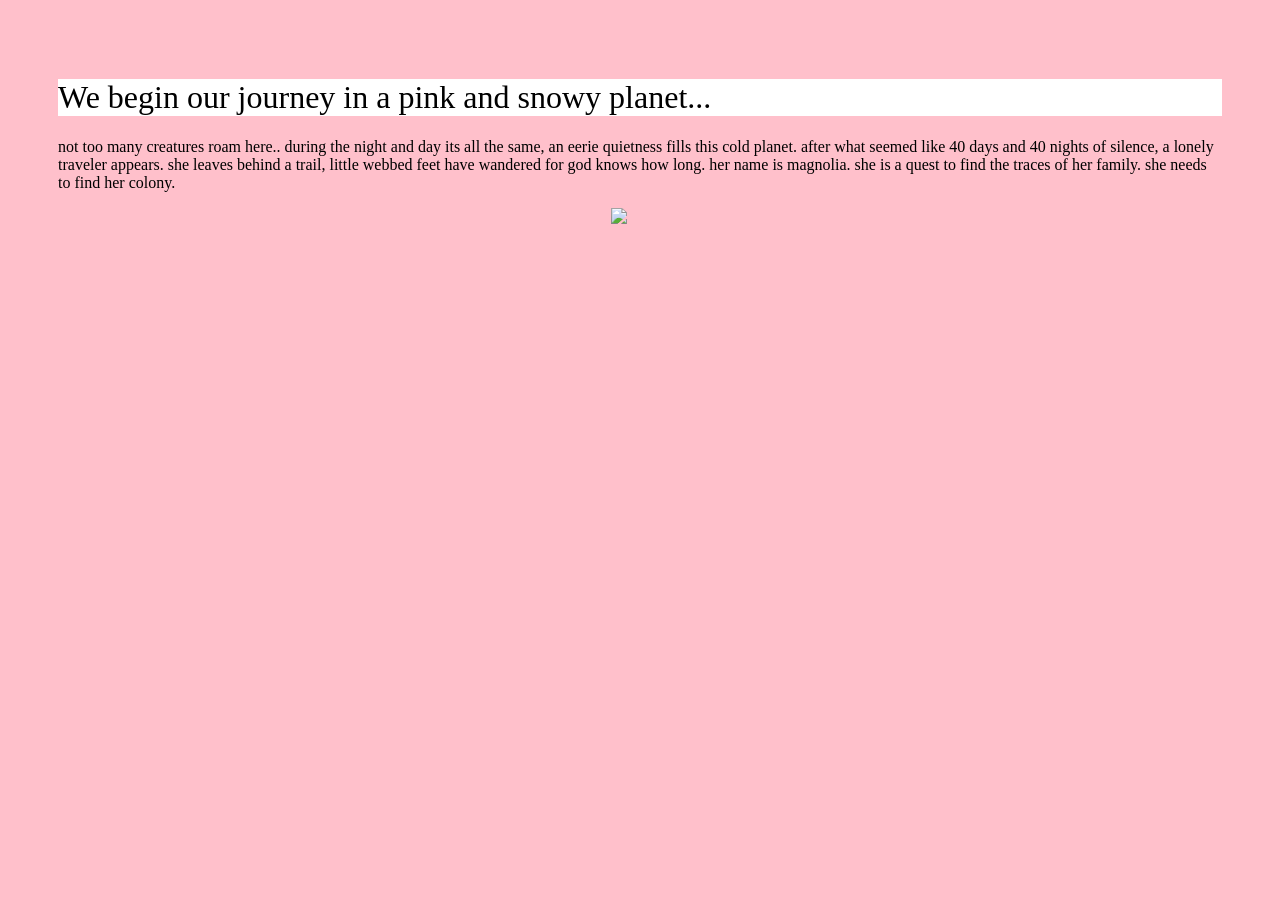
==== environ/env01.html @ 9e635c37 "create index.html" ====
<!doctype html>
<html lang="en">
<head>
    <meta charset="utf-8">
    <title>Environment 01</title>
    <link href="env.css" rel="stylesheet" type="text/css">
</head>
<body>

    <h1>We begin our journey in a pink and snowy planet...</h1>

<p>
   not too many creatures roam here.. during the night and day its all the same, an eerie quietness
   fills this cold planet. after what seemed like 40 days and 40 nights of silence, a lonely traveler 
   appears. she leaves behind a trail, little webbed feet have wandered for god knows how long. her 
   name is magnolia. she is a quest to find the traces of her family. she needs to find her colony.
</p>

<img src="pinkpenguin.jpeg">

</body>
</html>
---- environ/env.css ----
body {
background: pink; 
padding: 50px;
}

h1,
h2 {
background-color: white;
font-weight: normal;
}

IMG {
    display: block; 
    margin-left: auto; 
    margin-right: auto;
    width: 5%;
    }
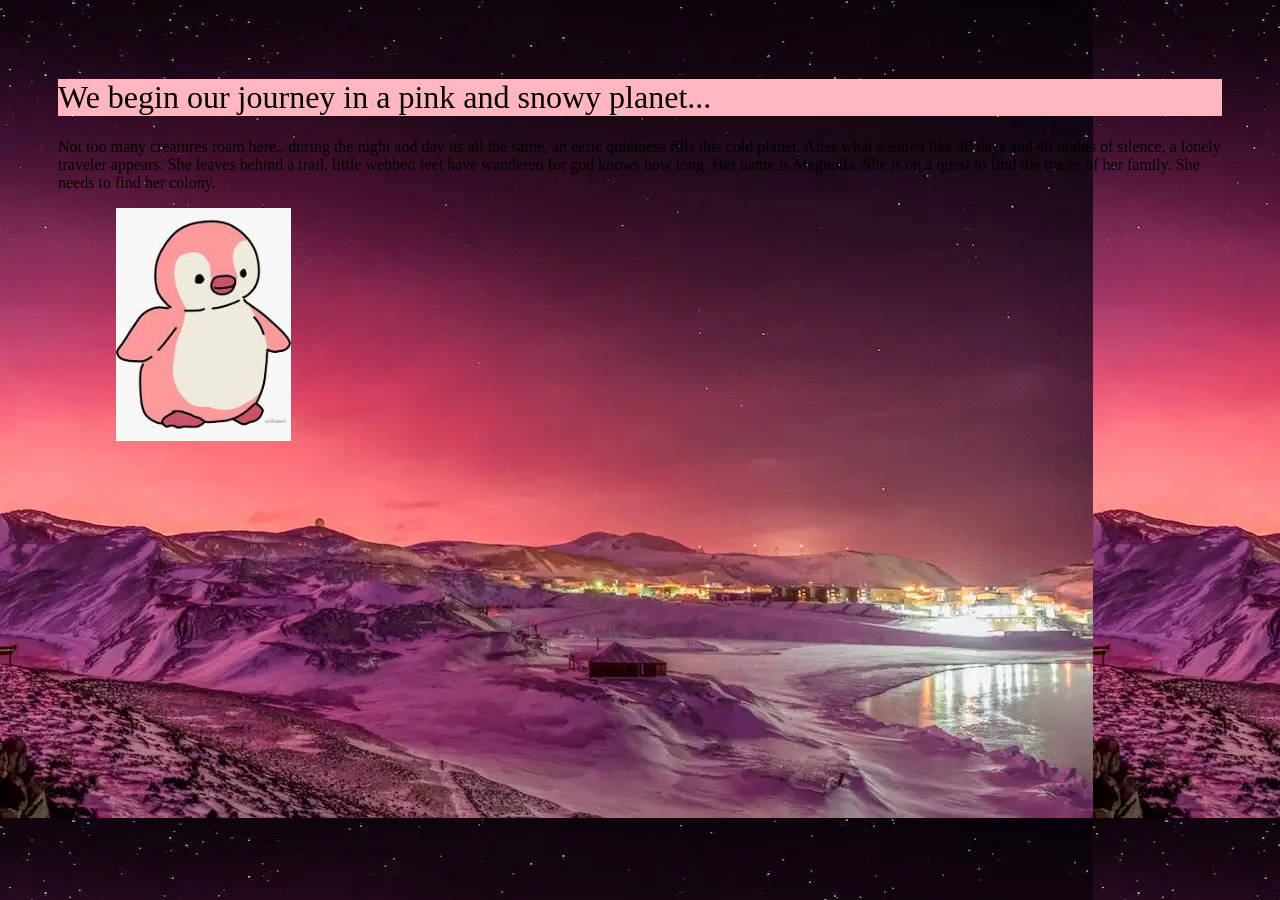
==== commit f503dda9: "commit" ====
--- a/environ/env01.html
+++ b/environ/env01.html
@@ -10,13 +10,13 @@
     <h1>We begin our journey in a pink and snowy planet...</h1>
 
 <p>
-   not too many creatures roam here.. during the night and day its all the same, an eerie quietness
-   fills this cold planet. after what seemed like 40 days and 40 nights of silence, a lonely traveler 
-   appears. she leaves behind a trail, little webbed feet have wandered for god knows how long. her 
-   name is magnolia. she is a quest to find the traces of her family. she needs to find her colony.
+   Not too many creatures roam here.. during the night and day its all the same, an eerie quietness
+   fills this cold planet. After what seemed like 40 days and 40 nights of silence, a lonely traveler 
+   appears. She leaves behind a trail, little webbed feet have wandered for god knows how long. Her 
+   name is Magnolia. She is on a quest to find the traces of her family. She needs to find her colony.
 </p>
 
-<img src="pinkpenguin.jpeg">
+<img src="images/pinkpenguin.jpeg">
 
 </body>
 </html>
--- a/environ/env.css
+++ b/environ/env.css
@@ -1,17 +1,18 @@
 body {
 background: pink; 
 padding: 50px;
+background-image: url(images/pinksky.jpeg);
 }
 
 h1,
 h2 {
-background-color: white;
+background-color: lightpink;
 font-weight: normal;
 }
 
 IMG {
     display: block; 
-    margin-left: auto; 
+    margin-left: 5%; 
     margin-right: auto;
-    width: 5%;
+    width: 15%;
     }
